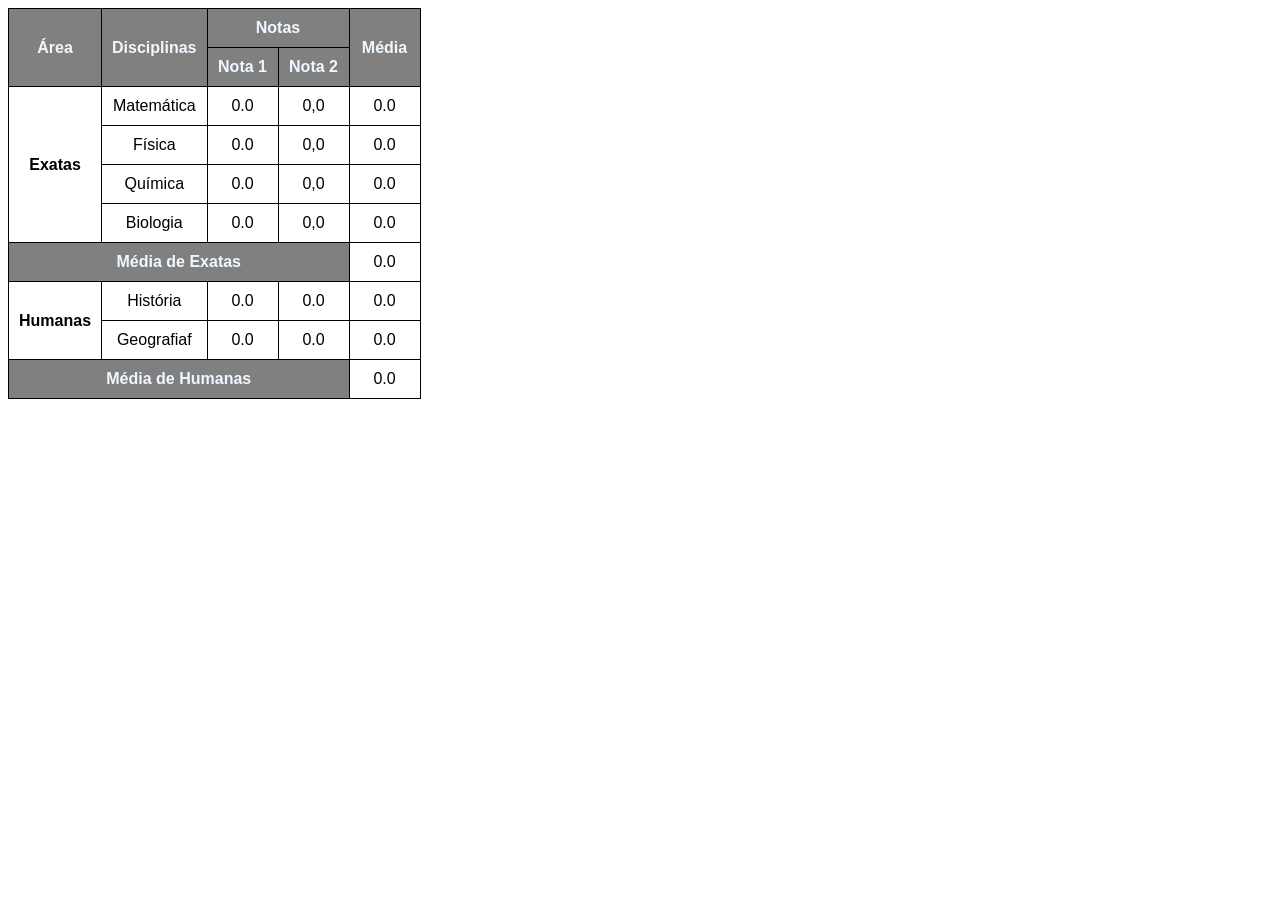
==== desafio-tabela/002.html @ 5f8a9a28 "Update" ====
<!DOCTYPE html>
<html lang="pt-br">
<head>
    <meta charset="UTF-8">
    <meta name="viewport" content="width=device-width, initial-scale=1.0">
    <title>Desafio 2 tabela</title>
        <style>

            html {
                font-family: Arial, Helvetica, sans-serif;
            }

            table{
                border-collapse: collapse;
            }

            th {
                background-color: grey;
                color: aliceblue;
                font-weight: bolder
            }

            th[scope="rowgroup"] {
                background-color: white; /* Exemplo: cinza mais escuro */
                color: black;
            }

            th , td {
            border: 1px solid black;
            padding: 10px;
            width: 50px;
            text-align: center;
            border-collapse: collapse;
        }



    </style>
</head>
<body>
    <table>
        <tr>
            <th rowspan="2" scope="col">Área</th>
            <th rowspan="2" scope="col">Disciplinas</th>
            <th colspan="2" scope="colgroup">Notas</th>
            <th rowspan="2" scope="col">Média</th>
        </tr>
        <tr>
            <th scope="col">Nota 1</th>
            <th scope="col">Nota 2</th>
        </tr>
        <tr>
            <th rowspan="4" scope="rowgroup">Exatas</th>
            <td>Matemática</td>
            <td>0.0</td>
            <td>0,0</td>
            <td>0.0</td>
        </tr>
        <tr>
            <td>Física</td>
            <td>0.0</td>
            <td>0,0</td>
            <td>0.0</td>
        </tr>
        <tr>
            <td>Química</td>
            <td>0.0</td>
            <td>0,0</td>
            <td>0.0</td>
        </tr>
        <tr>
            <td>Biologia</td>
            <td>0.0</td>
            <td>0,0</td>
            <td>0.0</td>
        </tr>
        <tr>
            <th colspan="4" scope="row">Média de Exatas</th>
            <td>0.0</td>
        </tr>
        <tr>
            <th rowspan="2" scope="rowgroup">Humanas</th>
            <td>História</td>
            <td>0.0</td>
            <td>0.0</td>
            <td>0.0</td>
        </tr>
        <tr>
            <td>Geografiaf</td>
            <td>0.0</td>
            <td>0.0</td>
            <td>0.0</td>
        </tr>
        <tr>
            <th colspan="4">Média de Humanas</th>
            <td>0.0</td>
        </tr>
    </table>
</body>
</html>
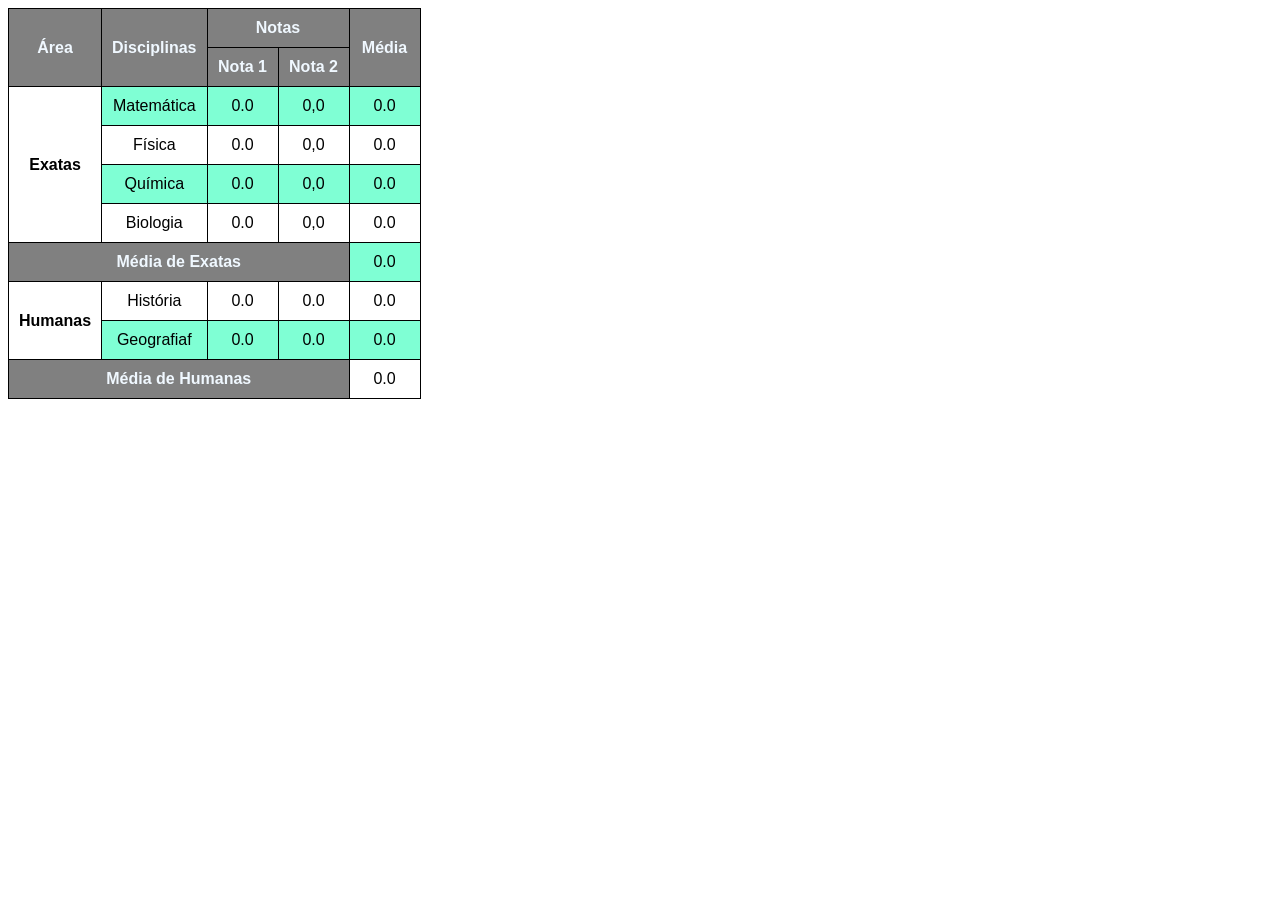
==== commit f17a9c93: "Update" ====
--- a/desafio-tabela/002.html
+++ b/desafio-tabela/002.html
@@ -25,6 +25,10 @@
                 color: black;
             }
 
+            tr:nth-child(odd){
+                background-color: aquamarine;
+            }
+
             th , td {
             border: 1px solid black;
             padding: 10px;
@@ -39,62 +43,66 @@
 </head>
 <body>
     <table>
-        <tr>
-            <th rowspan="2" scope="col">Área</th>
-            <th rowspan="2" scope="col">Disciplinas</th>
-            <th colspan="2" scope="colgroup">Notas</th>
-            <th rowspan="2" scope="col">Média</th>
-        </tr>
-        <tr>
-            <th scope="col">Nota 1</th>
-            <th scope="col">Nota 2</th>
-        </tr>
-        <tr>
-            <th rowspan="4" scope="rowgroup">Exatas</th>
-            <td>Matemática</td>
-            <td>0.0</td>
-            <td>0,0</td>
-            <td>0.0</td>
-        </tr>
-        <tr>
-            <td>Física</td>
-            <td>0.0</td>
-            <td>0,0</td>
-            <td>0.0</td>
-        </tr>
-        <tr>
-            <td>Química</td>
-            <td>0.0</td>
-            <td>0,0</td>
-            <td>0.0</td>
-        </tr>
-        <tr>
-            <td>Biologia</td>
-            <td>0.0</td>
-            <td>0,0</td>
-            <td>0.0</td>
-        </tr>
-        <tr>
-            <th colspan="4" scope="row">Média de Exatas</th>
-            <td>0.0</td>
-        </tr>
-        <tr>
-            <th rowspan="2" scope="rowgroup">Humanas</th>
-            <td>História</td>
-            <td>0.0</td>
-            <td>0.0</td>
-            <td>0.0</td>
-        </tr>
-        <tr>
-            <td>Geografiaf</td>
-            <td>0.0</td>
-            <td>0.0</td>
-            <td>0.0</td>
-        </tr>
-        <tr>
-            <th colspan="4">Média de Humanas</th>
-            <td>0.0</td>
-        </tr>
+        <thead>
+            <tr>
+                <th rowspan="2" scope="col">Área</th>
+                <th rowspan="2" scope="col">Disciplinas</th>
+                <th colspan="2" scope="colgroup">Notas</th>
+                <th rowspan="2" scope="col">Média</th>
+            </tr>
+            <tr>
+                <th scope="col">Nota 1</th>
+                <th scope="col">Nota 2</th>
+            </tr>
+        </thead>
+        <tbody>
+            <tr>
+                <th rowspan="4" scope="rowgroup">Exatas</th>
+                <td>Matemática</td>
+                <td>0.0</td>
+                <td>0,0</td>
+                <td>0.0</td>
+            </tr>
+            <tr>
+                <td>Física</td>
+                <td>0.0</td>
+                <td>0,0</td>
+                <td>0.0</td>
+            </tr>
+            <tr>
+                <td>Química</td>
+                <td>0.0</td>
+                <td>0,0</td>
+                <td>0.0</td>
+            </tr>
+            <tr>
+                <td>Biologia</td>
+                <td>0.0</td>
+                <td>0,0</td>
+                <td>0.0</td>
+            </tr>
+            <tr>
+                <th colspan="4" scope="row">Média de Exatas</th>
+                <td>0.0</td>
+            </tr>
+            <tr>
+                <th rowspan="2" scope="rowgroup">Humanas</th>
+                <td>História</td>
+                <td>0.0</td>
+                <td>0.0</td>
+                <td>0.0</td>
+            </tr>
+            <tr>
+                <td>Geografiaf</td>
+                <td>0.0</td>
+                <td>0.0</td>
+                <td>0.0</td>
+            </tr>
+            <tr>
+                <th colspan="4">Média de Humanas</th>
+                <td>0.0</td>
+            </tr>
+        </tbody>
     </table>
 </body>
 </html>
